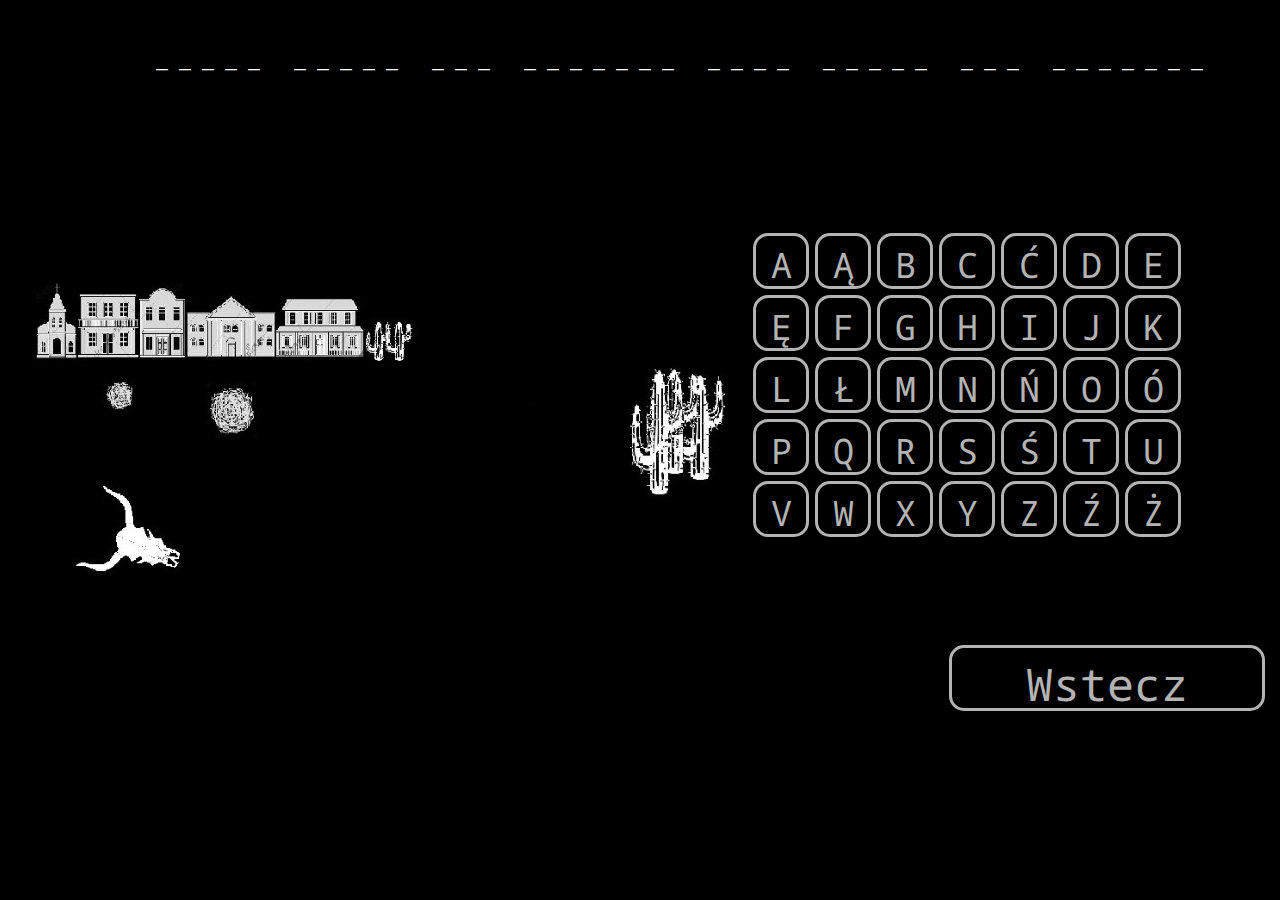
==== gallows-pole.html @ ec32c0c7 "add game files" ====
<!DOCTYPE html>
<html lang="pl">
<head>
	<meta charset="utf-8" />
	<meta name="description" content="Gra Szubienica - odgadnij hasło!" />
	<title>Gra Szubienica</title>
	
	<link rel="preconnect" href="https://fonts.googleapis.com">
	<link rel="preconnect" href="https://fonts.gstatic.com" crossorigin>
	<link href="https://fonts.googleapis.com/css2?family=Noto+Sans+Mono&family=Xanh+Mono&display=swap" rel="stylesheet">
	
	<link href="style.css" rel="stylesheet" type="text/css" />
	<script src="gallows-pole.js"></script>
	
</head>

<body>
	<div id="container">
		<div id="sentence"></div>
		<div id="gp">
			<img src="pic/gallow0.jpg" />
		</div>
		<div id="content">
			<div id="keyboard"></div>
			<div style="clear:both;"></div>
			<div id="option" style="float:right;"><a href="main.html">Wstecz</a></div>
		</div>
		
	</div>
	

</body>	

</html>
---- style.css ----
body
{
	width: 100%;
	margin: 0;
	padding: 0;
	background-color: black;
	color: white;
	text-align: center;
	font-family: 'Xanh Mono', monospace;
}

#container
{
	width: 100%;
	margin-left: auto;
	margin-right: auto;
	text-align: center;
}

#sentence
{
	width: 100%;
	font-size: 45px;
	min-height: 150px;
	padding: 40px;
}

#sentence-main
{
	width: 100%;
	font-size: 70px;
	letter-spacing: 10px;
	min-height: 150px;
	padding: 40px;
}


#gp
{
	width:750px;
	min-height: 400px;
	float: left;
	
}

#keyboard
{
	width: 500px;
	min-height: 310px;
	
	float: left;
	
}

.key
{
	width: 40px;
	height: 40px;
	color: #b3b3b3;
	font-family: 'Noto Sans Mono', monospace;
	font-size: 35px;
	padding: 5px;
	margin: 3px;
	border: 3px solid #b3b3b3;
	border-radius: 15px;
	float: left;
}

.key:hover
{
	cursor: pointer;
	color: white;
	border: 3px solid white;
}

.reset
{
	color: #00e600;
	cursor: pointer;
}

#option
{
	width: 300px;
	height: 50px;
	padding: 5px;
	margin: 15px;
	border: 3px solid #b3b3b3;
	border-radius: 15px;
	font-family: 'Noto Sans Mono', monospace;
	font-size: 45px;
	color: #b3b3b3;
	
}

#option:hover
{
	color: #ffffff;
	border: 3px solid #ffffff;
	cursor:pointer;
}

a
{
	color: #b3b3b3;
	text-decoration: none;
	width: 316px;
	height: 66px;
}
a:hover
{
	color: #ffffff;
	width: 316px;
	height: 66px;
}

#rules
{
	height: 235px;
	font-size: 25px;
	text-align: justify;
	color: #ffffff;
	padding: 10px;
	border: 3px solid #ffffff;
}
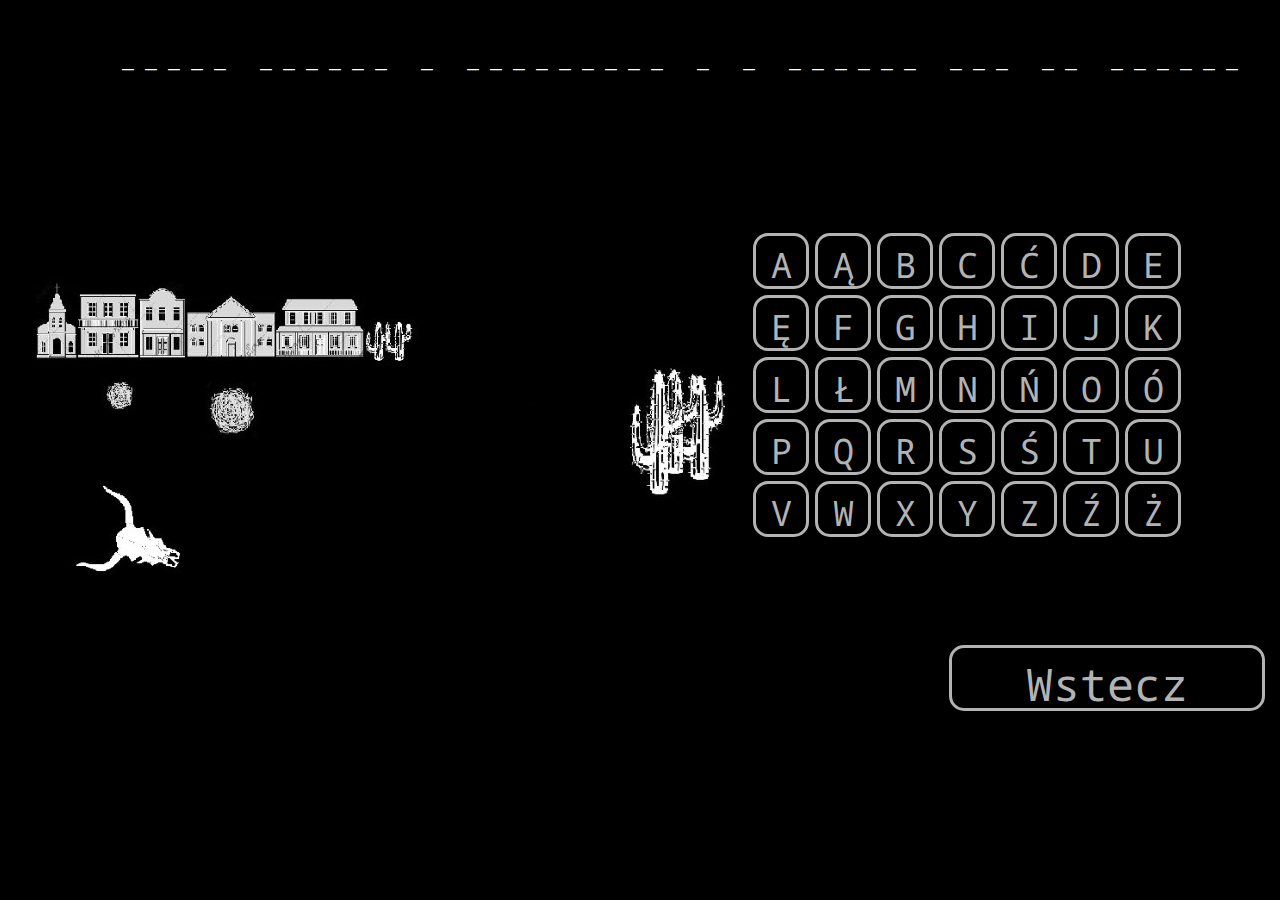
==== commit aa771571: "rename main.html to index.html, change link in return buttons on other pages" ====
--- a/gallows-pole.html
+++ b/gallows-pole.html
@@ -23,7 +23,7 @@
 		<div id="content">
 			<div id="keyboard"></div>
 			<div style="clear:both;"></div>
-			<div id="option" style="float:right;"><a href="main.html">Wstecz</a></div>
+			<div id="option" style="float:right;"><a href="index.html">Wstecz</a></div>
 		</div>
 		
 	</div>
